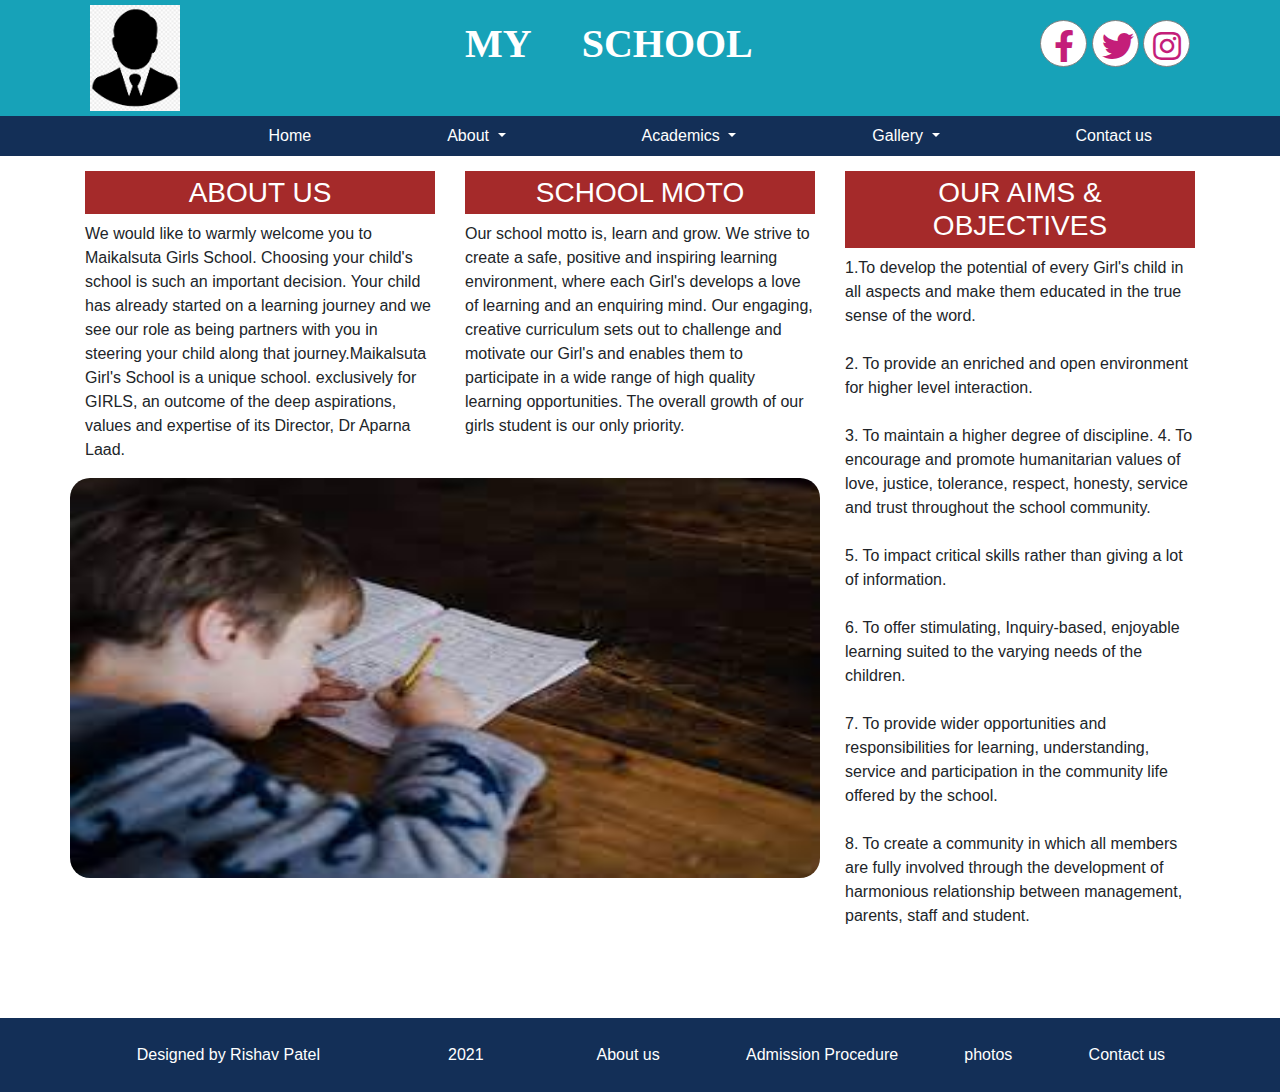
==== about us.html @ 5fea57fd "first commit" ====
<!DOCTYPE html>
<html lang="en">
    <head>
        <title>My School</title>
        <meta charset="utf-8">
        <meta name="viewport" content="width=device-width, initial-scale=1">
    
<!--css file-->

        <link href="assets/css/bootstrap.min.css" rel="stylesheet" type="text/css">

<!--    External CSS   -->

        <link href="assets/css/style.css" rel="stylesheet" type="text/css">
        
<!--   font awesome cdnjs    -->

        <link href="https://cdnjs.cloudflare.com/ajax/libs/font-awesome/5.15.4/css/all.min.css" rel="stylesheet" type="text/css">
        <script src="assets/js/jquery-3.6.0.min.js"></script>

        
    </head>
    <body>
        <div class="container-fluid  bg-info">
            <div class="container">
                <div class="row">
                    <div class="col-sm-4 col-4">
                        <img class="img-fluid logo" src="assets/images/logo.png" alt="logo image">
                    </div>
                    <div class="col-sm-4 col-4">
                        <h1 class="logo-head">MY SCHOOL</h1>
                    </div>
                    <div class="col-sm-4 col-4">
                        <div class="ico-icon">
                        <a href="https://www.facebook.com/rishab.patel.737"><i class="fab fa-facebook-f fa-2x"></i></a>
                        <a href="#"><i class="fab fa-twitter fa-2x"></i></i></a>
                        <a href="https://www.instagram.com/Rishab00111"><i class="fab fa-instagram fa-2x"></i></a>
                    </div>
                    </div>
                </div>
            </div>
        </div>

<!--  Navbar Start  -->

<nav id="navbar" class="navbar navbar-expand-lg navbar-light bg-theme">
  <a href="index.html" class="navbar-brand">
      <img class="img-fluid brand-logo" src="assets/images/logo.png" alt="logo image">
  </a>
  <button class="navbar-toggler" type="button" data-toggle="collapse" data-target="#navbarNav" aria-controls="navbarNav" aria-expanded="false" aria-label="Toggle navigation">
    <i class="fas fa-bars text-light"></i>
  </button>
  <div class="collapse navbar-collapse" id="navbarNav">
    <ul class="navbar-nav ml-auto">
      <li class="nav-item">
        <a class="nav-link" href="index.html">Home </a>
      </li>
      <li class="nav-item dropdown">
          <a class="nav-link dropdown-toggle" href="#" id="navbarDropdownMenuLink" data-toggle="dropdown" aria-haspopup="true" aria-expanded="false">
            About
          </a>
          <div class="dropdown-menu" aria-labelledby="navbarDropdownMenuLink">
            <a class="dropdown-item" href="about us.html">About us</a>
            <a class="dropdown-item" href="mission and vision.html">Mission and vision</a>
            <a class="dropdown-item" href="principal message.html">Principal Message</a>
          </div>
        </li>
      
      
      <li class="nav-item dropdown">
          <a class="nav-link dropdown-toggle" href="#" id="navbarDropdownMenuLink" data-toggle="dropdown" aria-haspopup="true" aria-expanded="false">
            Academics
          </a>
          <div class="dropdown-menu" aria-labelledby="navbarDropdownMenuLink">
            <a class="dropdown-item" href="addmission procedure.html">Addmission Procedure</a>
            <a class="dropdown-item" href="facilities.html">Facilities</a>
            <a class="dropdown-item" href="our team.html">Our Team</a>
          </div>
        </li>
       
        <li class="nav-item dropdown">
            <a class="nav-link dropdown-toggle" href="#" id="navbarDropdownMenuLink" data-toggle="dropdown" aria-haspopup="true" aria-expanded="false">
              Gallery
            </a>
            <div class="dropdown-menu" aria-labelledby="navbarDropdownMenuLink">
              <a class="dropdown-item" href="photos.html">Photos</a>
            </div>
          </li>
          <li class="nav-item">
              <a class="nav-link" href="contact us.html">Contact us </a>
            </li>
    </ul>
  </div>
</nav>
<!--      Navbar Ends     -->

<div class="container">
  <div class="row">
    <div class="col-sm-8">
        <div class="row">
            <div class="col-sm-6">
               <h3 class="heading-about">ABOUT US</h3>
               <p>
                We would like to warmly welcome you to Maikalsuta Girls School. Choosing your child's school is such an important decision. Your child has already started on a learning journey and we see our role as being partners with you in steering your child along that journey.Maikalsuta Girl's School is a unique school. exclusively for GIRLS, an outcome of the deep aspirations, values and expertise of its Director, Dr Aparna Laad.
               </p>
            </div>
            <div class="col-sm-6">
               <h3 class="heading-about">SCHOOL MOTO</h3>
               <p>
                Our school motto is, learn and grow. We strive to create a safe, positive and inspiring learning environment, where each Girl's develops a love of learning and an enquiring mind. Our engaging, creative curriculum sets out to challenge and motivate our Girl's and enables them to participate in a wide range of high quality learning opportunities. The overall growth of our girls student is our only priority.
               </p>
            </div>
            <img class="img-fluid img-about-style" src="assets/images/about1.jfif">
        </div>
    </div>
    
    <div class="col-sm-4">
      <h3 class="heading-about">OUR AIMS & OBJECTIVES</h3>
      <p>
        1.To develop the potential of every Girl's child in all aspects and make them educated in the true sense of the word.<br><br>

        2. To provide an enriched and open environment for higher level interaction. <br><br>

        3. To maintain a higher degree of discipline.

        4. To encourage and promote humanitarian values of love, justice, tolerance, respect, honesty, service and trust throughout the school community.<br><br>

        5. To impact critical skills rather than giving a lot of information.<br><br>

        6. To offer stimulating, Inquiry-based, enjoyable learning suited to the varying needs of the children.<br><br>

        7. To provide wider opportunities and responsibilities for learning, understanding, service and participation in the community life offered by the school.<br><br>

        8. To create a community in which all members are fully involved through the development of harmonious relationship between management, parents, staff and student.<br><br>
      </p>
    </div>

    
  </div>

</div>


<!--      footer start    -->

  <div class="container-fluid footer">
    <div class="container">
      <div class="row">
        <div class="col-sm-5">
         
          <div class="row">
            <div class="col-sm-8">
              <span>Designed by Rishav Patel</span>

            </div>
            <div class="col-sm-4">
              <span>2021</span>

            </div>
            
            
          </div>
        </div>
        <div class="col-sm-7">

          <div class="row">
            <div class="col-sm-3">
             <span>About us</span>

             </div>
        
          <div class="col-sm-4">
             <span>Admission Procedure</span>

           </div>

          <div class="col-sm-2">
             <span>photos</span>

          </div>
         <div class="col-sm-3">
           <span>Contact us</span>

          </div>
        </div>
      </div>
    </div>
  </div>


<!--      footer ends     -->
 <!--     JS FILE         -->
 
 
        <script src="assets/js/bootstrap.min.js"></script>
         
        <script>
          window.onscroll = function(){myFunction()};
          var navbar = document.getElementById("navbar");
          var sticky = navbar.offsetTop;

          function myFunction(){
            if(window.pageYOffset >= sticky){
              navbar.classList.add("sticky");
            }
              else{
                navbar.classList.remove("sticky");
              }
          }

        </script>
    </body>
</html>
---- assets/css/style.css ----
.logo{
    width: 90px;
    margin: 5px;
}
.bg-theme{
    padding: 0px;
    background-color:#132f57;
}
.navbar-light .navbar-nav .nav-link{
    margin-right: 120px;
    color: white;
}
.navbar-light .navbar-nav .nav-link:hover{
    color: black;
    background-color: #ffb516;
}
.navbar-light .navbar-nav .active>.nav-link, .navbar-light .navbar-nav .nav-link.active, .navbar-light .navbar-nav .nav-link.show, .navbar-light .navbar-nav .show>.nav-link {
    color: black;
    background-color: #ffb516;
}
.brand-logo{
    width: 50px;
    display: none;
}
.logo-head{
    color: white;
    margin-top: 20px;
    font-weight: bold;
    font-family: emoji;
}
.ico-icon{
    color: #fff;
    margin: 20px;
    position: absolute;
    right: 0px;
}
.ico-icon .fab{
    border: 1px solid gray;
    padding: 9px;
    width: 47px;
    height: 47px;
    background-color: white;
    border-radius: 100%;
    text-align: center;
    color: rgb(196, 30, 121);
}
.ico-icon .fab:hover{
    width: 50px;
    height: 50px;
    border: none;
    background-color: rgb(240, 236, 22);
}
.dropdown:hover .dropdown-menu{
    display: block;
}
.outer-right{
    text-align: center;
    background-color: royalblue;
   background-image: url(../images/backgroung\ image.jpeg);
   width: 450px;
   height: 350px;
   
    padding: 70px;
}
.outer-right h4{
    
    color: salmon;
}
.outer-right h5{
    
    color: rgb(191, 221, 20);
}

.d-block{
    height: 450px;
}

.mrq{
    color: red;
    background-image: url(../images/bg.jfif);
    text-align: center;
    
    background-size: cover;
    background-repeat: no-repeat;
    padding: 30px 50px 70px;

}
.mrq2{
    color: red;
    background-image: url(../images/s5.jpeg);
    text-align: center;
    
    background-size: cover;
    background-repeat: no-repeat;
    padding: 30px 50px 70px;

}
.mrq3{
    color: red;
    background-image: url(../images/bg2.jfif);
    text-align: center;
    
    background-size: cover;
    background-repeat: no-repeat;
    padding: 30px 50px 70px;

}
.mrq4{
    color: red;
    background-image: url(../images/bg4.jfif);
    text-align: center;
    
    background-size: cover;
    background-repeat: no-repeat;
    padding: 30px 50px 70px;

}
.mrq5{
    color: red;
    background-image: url(../images/bg5.jfif);
    text-align: center;
    
    background-size: cover;
    background-repeat: no-repeat;
    padding: 30px 50px 70px;

}
.mrq6{
    color: red;
    background-image: url(../images/bg6.jfif);
    text-align: center;
    
    background-size: cover;
    background-repeat: no-repeat;
    padding: 30px 50px 70px;

}

.mrq b, .mrq2 b, .mrq3 b, .mrq4 b, .mrq5 b, .mrq6 b{
    color: rgb(31, 8, 163);
    text-align: center;
}
.mrq b, .mrq2 b, .mrq3 b, .mrq4 b, .mrq5 b, .mrq6 b{
    text-align: center;
}
.get-btn{
    background: none;
    margin-bottom: 30px;
    margin-top: 0px;
    border: 1px solid rgb(82, 7, 7);
    padding: 3px 4px;
    font-weight: bold;
}

.get-btn:hover{
    background-color:green;
    cursor: pointer;
}

.footer{
    margin-top: 50px;
    background-color: #132f57;
    text-align: center;
    color: white;
   padding: 25px 0px;
   margin-left: 0px;
   margin-right: 0px;
}

/*sticky Start  */

.sticky{
    position: fixed;
    top: 0px;
    width: 100%;
    z-index: 9999;
}

.sticky + .content{
    margin-top: 30px;
}

/* Sticky Footer ends */

/* About us page start */

.heading-about{
    padding: 5px;
    background-color: brown;
    color: white;
    text-align: center;
    margin-top: 15px;
}

.img-about-style{
    
    border-radius: 20px;
    width: 750px;
    height: 400px;
}




/* About(About us) page Ends */

/* About(Mission & vission) page start */

    .text-mission-vission{
        background-color: gray;
        padding: 15px;
        color: white;
    }

/* About(Mission & vission) page Ends */

/* Principal's Message page Ends */

.principal-msg{
 text-align: center;
 margin-top: 15px;
}

.img-principal-msg{
    margin-top: 100px;
   border: 20px rgb(138, 16, 16);
   border-radius: 20px;
}

/* Principal's Message page Ends */

/*  Admission processior Starts */

.admission{
    color: green;
    text-align: center;
}

/*  Admission processior Ends */

/*  Facilities Starts */

.heading-facilities{
    padding: 5px;
    text-align: center;
    color: blue;
    font-weight: bold;
}

.facilities{
    margin-top: 20px;
    height: 300px;
    border: 2px solid black;
}

/*  Facilities end's */

/*  Our Team Start's  */

.img-ourteam{
    border: 2px solid black;
    border-radius: 100%;
    height: 300px;
}

/*  Our Team End's  */

.contact-icon{
    padding: 15px;
}


@media only screen and (max-width: 768px){
    .ico-icon .fab{
        border: 1px solid gray;
        width: 24px;
        height: 24px;
        text-align: center;
        padding: 3px;
        font-size: 17px;
        
} 
    .ico-icon .fab:hover{
        width: 25px;
    height: 25px;
    padding: 3px;
    }

    .col-4 {
        margin-bottom: 10px;

    }

.logo-head{
    font-size: 12px;
    margin-top: 42px;
}

.navbar-light .navbar-nav .nav-link{
    padding-left: 13px;
    margin-right: 0px;
}

.logo{
    display: none;
}
.brand-logo{
    display: block;
}


}
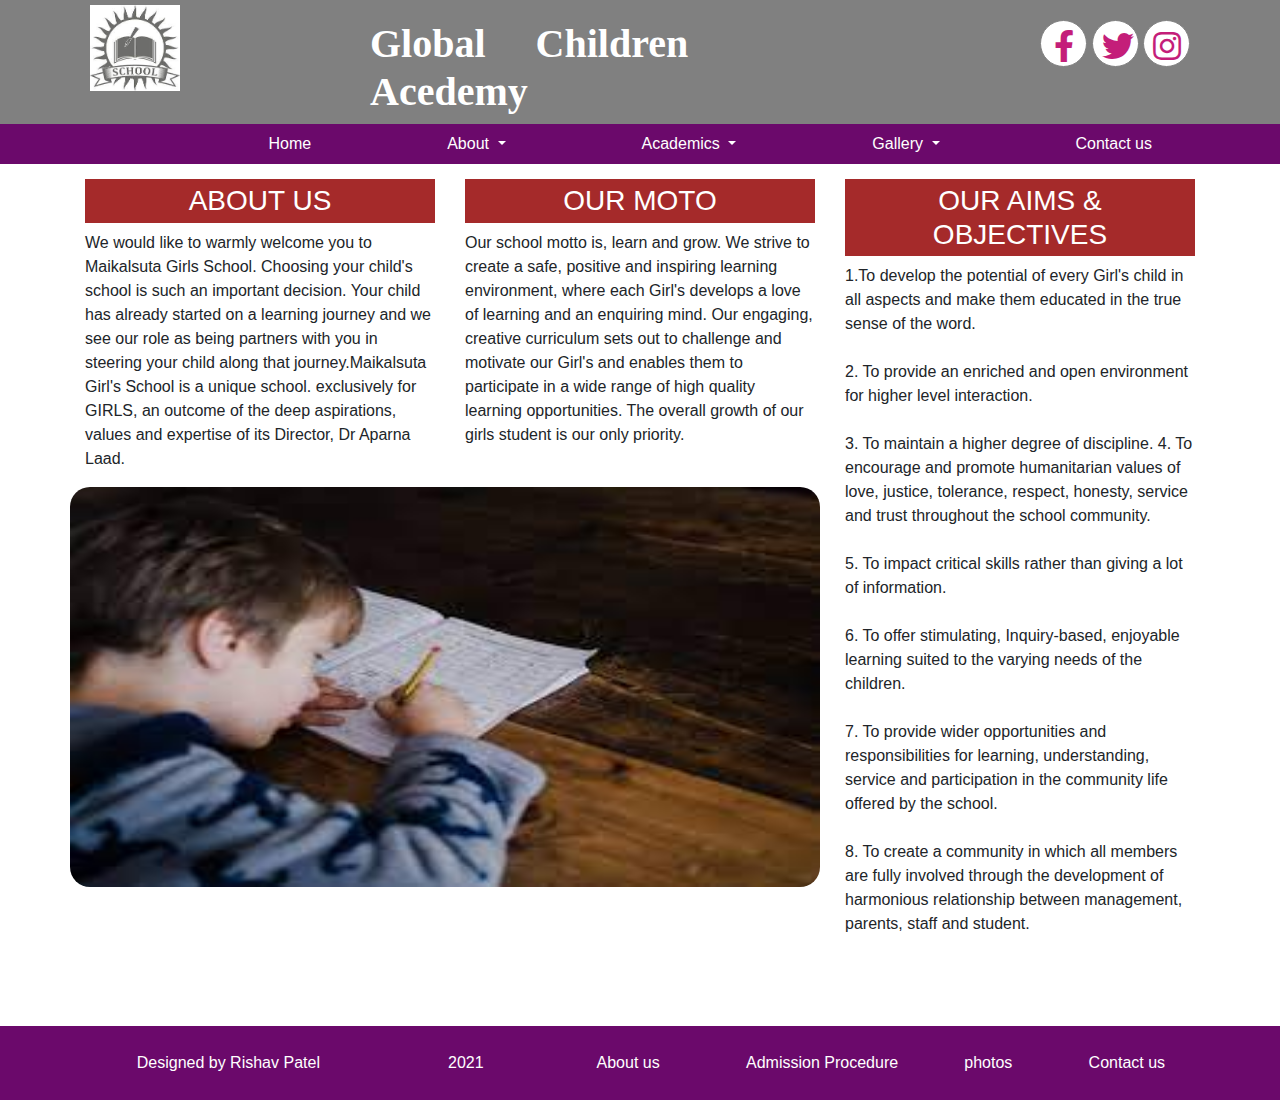
==== commit 75465b79: "first commit" ====
--- a/about us.html
+++ b/about us.html
@@ -1,7 +1,7 @@
 <!DOCTYPE html>
 <html lang="en">
     <head>
-        <title>My School</title>
+        <title>Global Children Acedemy</title>
         <meta charset="utf-8">
         <meta name="viewport" content="width=device-width, initial-scale=1">
     
@@ -21,14 +21,15 @@
         
     </head>
     <body>
-        <div class="container-fluid  bg-info">
+        <div class="container-fluid  nav-item1">
             <div class="container">
                 <div class="row">
-                    <div class="col-sm-4 col-4">
-                        <img class="img-fluid logo" src="assets/images/logo.png" alt="logo image">
-                    </div>
-                    <div class="col-sm-4 col-4">
-                        <h1 class="logo-head">MY SCHOOL</h1>
+                    <div class="col-sm-3 col-3">
+                        <img class="img-fluid logo" src="assets/images/logo1.jpg" alt="logo image">
+                    </div>
+                    <div class="col-sm-5 col-5">
+                        <h1 class="logo-head">Global Children Acedemy</h1>
+                          
                     </div>
                     <div class="col-sm-4 col-4">
                         <div class="ico-icon">
@@ -105,7 +106,7 @@
                </p>
             </div>
             <div class="col-sm-6">
-               <h3 class="heading-about">SCHOOL MOTO</h3>
+               <h3 class="heading-about">OUR MOTO</h3>
                <p>
                 Our school motto is, learn and grow. We strive to create a safe, positive and inspiring learning environment, where each Girl's develops a love of learning and an enquiring mind. Our engaging, creative curriculum sets out to challenge and motivate our Girl's and enables them to participate in a wide range of high quality learning opportunities. The overall growth of our girls student is our only priority.
                </p>
--- a/assets/css/style.css
+++ b/assets/css/style.css
@@ -4,8 +4,16 @@
 }
 .bg-theme{
     padding: 0px;
-    background-color:#132f57;
-}
+    background-color:#6b096b;
+}
+.nav-item1{
+    background-color: grey;
+}
+
+.bg-info {
+    background-color: brown;
+}
+
 .navbar-light .navbar-nav .nav-link{
     margin-right: 120px;
     color: white;
@@ -55,7 +63,7 @@
 }
 .outer-right{
     text-align: center;
-    background-color: royalblue;
+    background-color: brown;
    background-image: url(../images/backgroung\ image.jpeg);
    width: 450px;
    height: 350px;
@@ -137,7 +145,7 @@
 }
 
 .mrq b, .mrq2 b, .mrq3 b, .mrq4 b, .mrq5 b, .mrq6 b{
-    color: rgb(31, 8, 163);
+    color: black;
     text-align: center;
 }
 .mrq b, .mrq2 b, .mrq3 b, .mrq4 b, .mrq5 b, .mrq6 b{
@@ -147,19 +155,21 @@
     background: none;
     margin-bottom: 30px;
     margin-top: 0px;
-    border: 1px solid rgb(82, 7, 7);
+    color: black;
+    border: 1px solid black;
     padding: 3px 4px;
     font-weight: bold;
 }
 
 .get-btn:hover{
+    color: black;
     background-color:green;
     cursor: pointer;
 }
 
 .footer{
     margin-top: 50px;
-    background-color: #132f57;
+    background-color: #6b096b;
     text-align: center;
     color: white;
    padding: 25px 0px;
@@ -181,6 +191,45 @@
 }
 
 /* Sticky Footer ends */
+
+/*  Enroll Page  */
+.box{
+    width: 100%;
+    padding: 12px 20px;
+    margin: 8px 0;
+    display: inline-block;
+    border: 1px solid #ccc;
+    border-radius: 4px;
+    box-sizing: border-box;
+  }
+  
+  .submit{
+    width: 100%;
+    background-color: #4CAF50;
+    color: white;
+    padding: 14px 20px;
+    margin: 8px 0;
+    border: none;
+    border-radius: 4px;
+    cursor: pointer;
+  }
+  
+  .submit:hover {
+    background-color: #45a049;
+  }
+  
+  .div {
+    border-radius: 5px;
+    background-color: #f2f2f2;
+    padding: 20px;
+  }
+
+.sub{
+    margin-top: 30px;
+    text-align: center;
+    color: green;
+}
+/*  Enroll Page End's  */
 
 /* About us page start */
 
